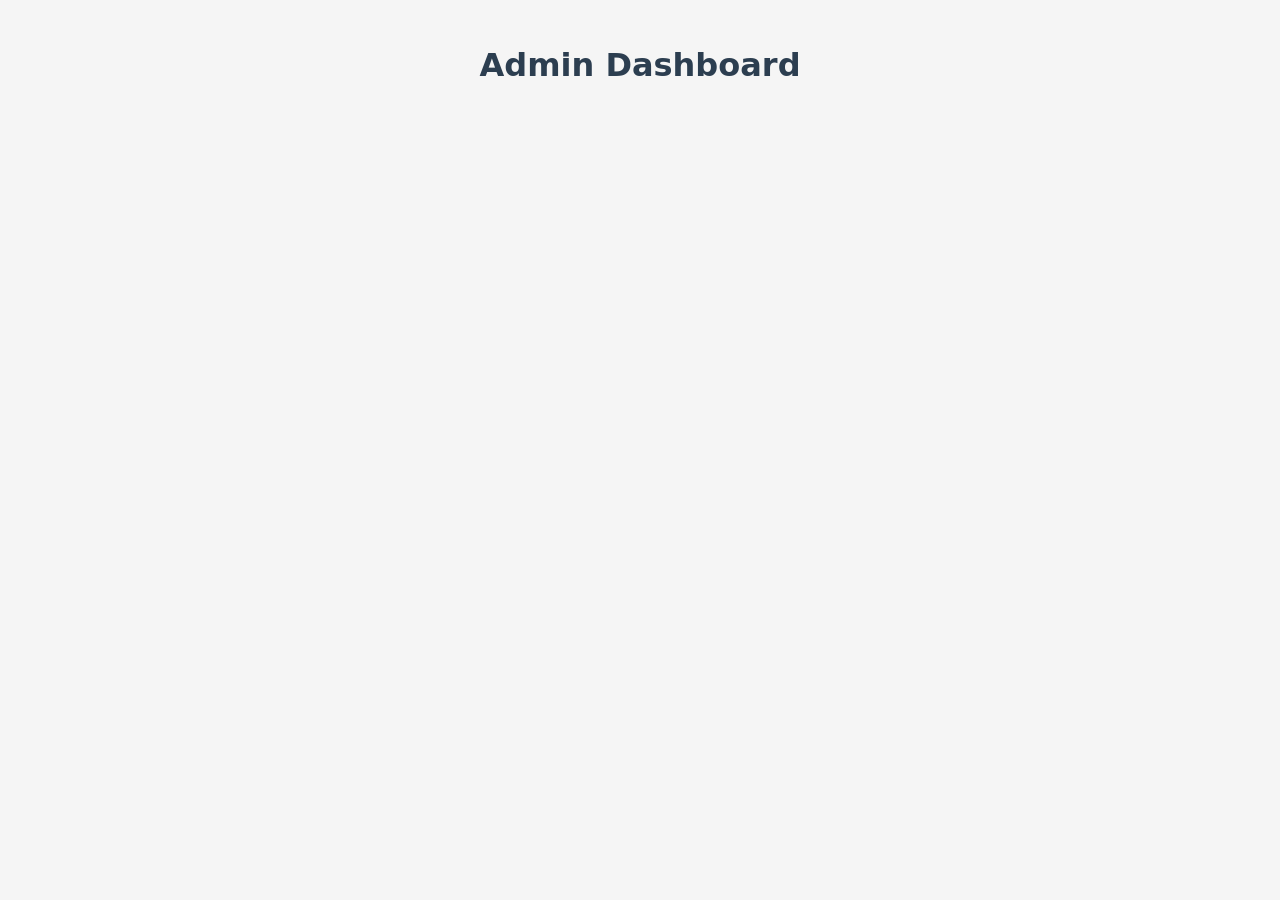
==== src/main/resources/static/admin-ui/index.html @ 953e2eca "feat: add admin-ui" ====
<!DOCTYPE html>
<html lang="de">
<head>
    <meta charset="UTF-8">
    <meta name="viewport" content="width=device-width, initial-scale=1.0">
    <title>Admin Dashboard - File Server</title>
    <link rel="stylesheet" href="../shared.css">
    <link rel="stylesheet" href="index.css">
    <script defer src="index.js" type="module"></script>
</head>
<body>
    <header>
        <h1>Admin Dashboard</h1>
    </header>
    <main class="dashboard-container">
    </main>
</body>
</html>
---- src/main/resources/static/shared.css ----
:root {
    --bg-color: #f5f5f5;
    --card-bg: #fff;
    --text-color: #222;
    --header-color: #2c3e50;
    --subheader-color: #34495e;
    --border-color: #ddd;
    --primary-btn-bg: #333;
    --primary-btn-hover: #111;
    --delete-btn-bg: #e74c3c;
    --delete-btn-hover: #c0392b;
    --revoke-btn-bg: #f39c12;
    --revoke-btn-hover: #d35400;
    --create-btn-bg: #16ff00;
    --create-btn-hover: #0b9f00;
    --font-family: system-ui, -apple-system, BlinkMacSystemFont, "Segoe UI", Roboto, Helvetica, Arial, sans-serif;
}

@media (prefers-color-scheme: dark) {
    :root {
        --bg-color: #181818;
        --card-bg: #242424;
        --text-color: #eee;
        --header-color: #ecf0f1;
        --subheader-color: #bdc3c7;
        --border-color: #3a3a3a;
        --primary-btn-bg: #e5e5e5;
        --primary-btn-hover: #fff;
    }
}

* {
    box-sizing: border-box;
}

body {
    margin: 0;
    padding: 20px;
    font-family: var(--font-family);
    background-color: var(--bg-color);
    color: var(--text-color);
    line-height: 1.5;
}

h1 {
    color: var(--header-color);
    text-align: center;
    margin-bottom: 30px;
}

h2 {
    color: var(--subheader-color);
    border-bottom: 2px solid var(--border-color);
    padding-bottom: 10px;
    margin-top: 0;
    margin-bottom: 1.5rem;
}

button {
    padding: 8px 12px;
    border: none;
    border-radius: 4px;
    cursor: pointer;
    font-family: inherit;
    font-weight: 600;
    transition: background-color 0.2s;
    font-size: 0.9em;
}

button:disabled {
    pointer-events: none;
    opacity: 0.8;
}

.btn-primary {
    background-color: var(--primary-btn-bg);
    color: var(--bg-color);
}

.btn-primary:hover {
    background-color: var(--primary-btn-hover);
}

.btn-delete {
    background-color: var(--delete-btn-bg);
    color: white;
}

.btn-delete:not(:disabled):hover {
    background-color: var(--delete-btn-hover);
}

.btn-revoke {
    background-color: var(--revoke-btn-bg);
    color: white;
}

.btn-revoke:not(:disabled):hover {
    background-color: var(--revoke-btn-hover);
}

.btn-create {
    background-color: var(--create-btn-bg);
}

.btn-create:not(:disabled):hover {
    background-color: var(--create-btn-hover);
}

table {
    width: 100%;
    border-collapse: collapse;
    margin-top: 10px;
}

th, td {
    text-align: left;
    padding: 12px;
    border-bottom: 1px solid var(--border-color);
}

th {
    background-color: rgba(0,0,0,0.05);
    font-weight: 600;
}

tr:hover {
    background-color: rgba(0,0,0,0.02);
}

.card, .table-section {
    background: var(--card-bg);
    padding: 20px;
    border-radius: 8px;
    box-shadow: 0 2px 4px rgba(0,0,0,0.1);
    border: 1px solid var(--border-color);
}
---- src/main/resources/static/admin-ui/index.css ----
.dashboard-container {
    display: flex;
    flex-wrap: wrap;
    gap: 20px;
    justify-content: space-between;
}

.table-section {
    flex: 1 1 calc(50% - 20px);
    min-width: 300px;
}

.logs-section {
    flex: 1 1 100%;
}

.table-wrapper {
    overflow-x: auto;
}

form {
    margin: 0;
}

@media (max-width: 1200px) {
    .table-section {
        flex: 1 1 100%;
    }
}
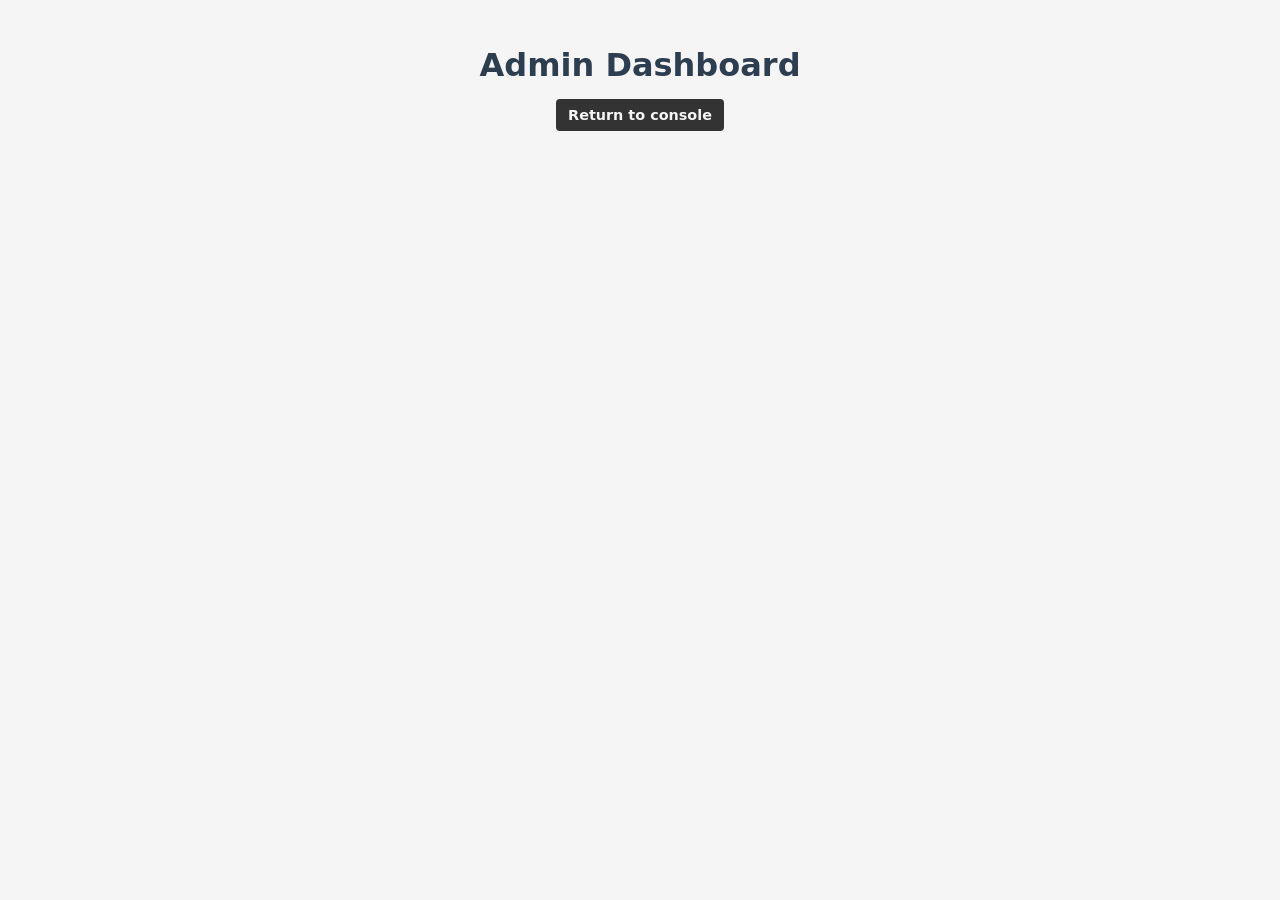
==== commit 7e2df9f7: "feat: add navigation to return from dashboard to console" ====
--- a/src/main/resources/static/admin-ui/index.html
+++ b/src/main/resources/static/admin-ui/index.html
@@ -11,6 +11,7 @@
 <body>
     <header>
         <h1>Admin Dashboard</h1>
+        <button id="return" class="btn-primary">Return to console</button>
     </header>
     <main class="dashboard-container">
     </main>
--- a/src/main/resources/static/admin-ui/index.css
+++ b/src/main/resources/static/admin-ui/index.css
@@ -1,3 +1,18 @@
+header {
+    display: flex;
+    align-items: center;
+    justify-content: center;
+    flex-direction: column;
+}
+
+header > button {
+    margin-bottom: 10px;
+}
+
+h1 {
+    margin-bottom: 10px;
+}
+
 .dashboard-container {
     display: flex;
     flex-wrap: wrap;
